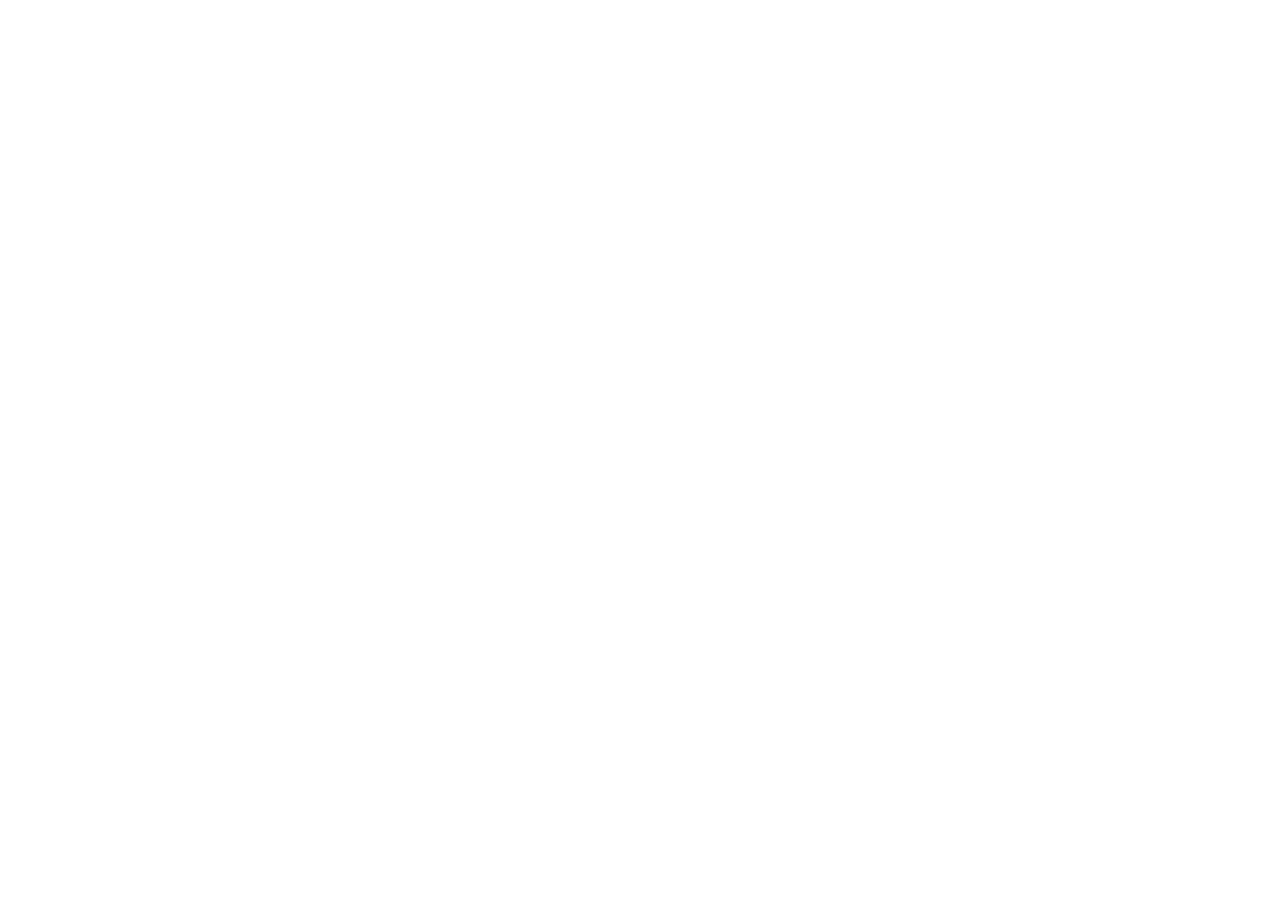
==== index2.html @ 3d76aa30 "second commit" ====
<!DOCTYPE html>
<html lang="en">
<head>
    <meta charset="UTF-8">
    <meta http-equiv="X-UA-Compatible" content="IE=edge">
    <meta name="viewport" content="width=device-width, initial-scale=1.0">
    <title>My second githup repo</title>
</head>
<body>
    
</body>
</html>
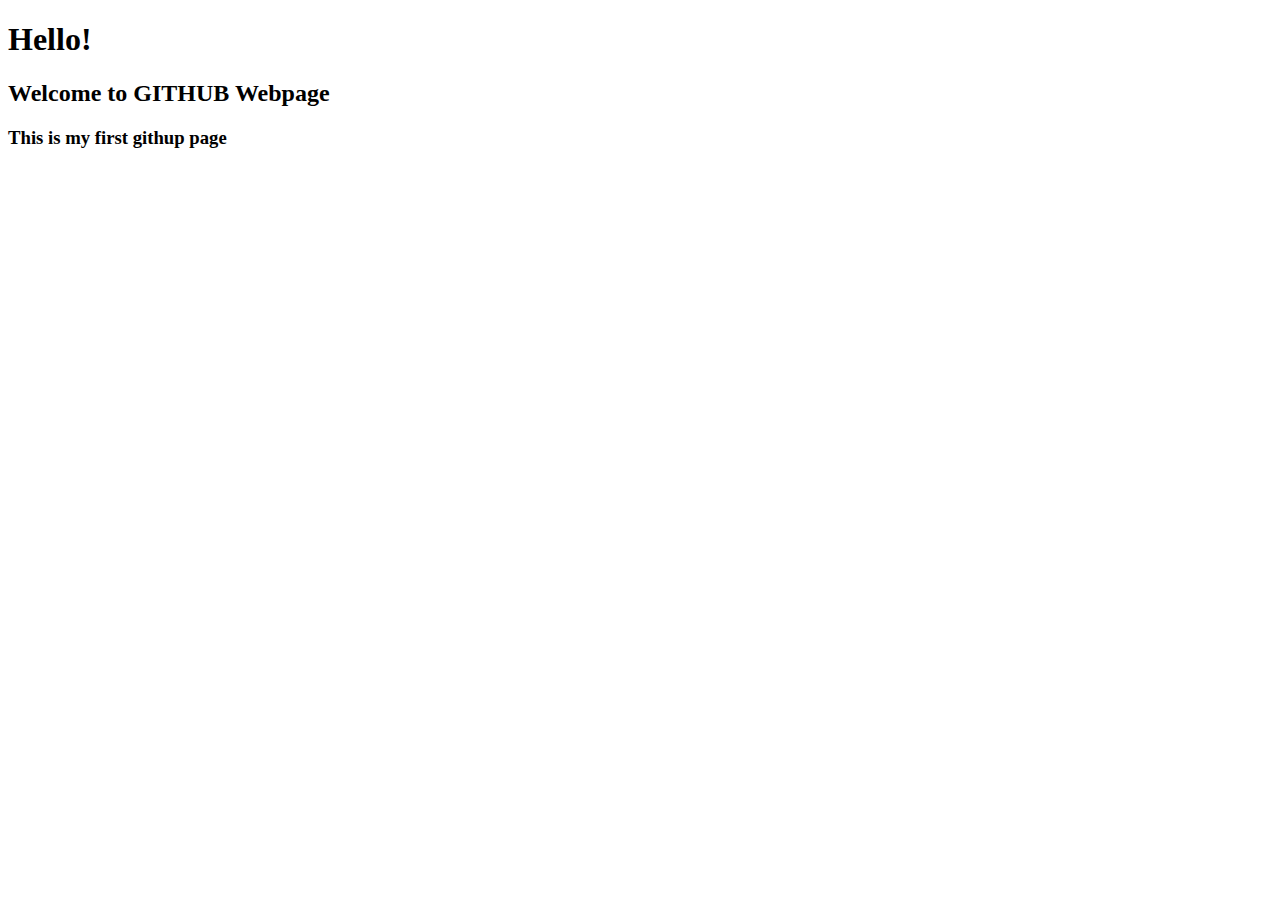
==== commit e735e8f9: "This is heading" ====
--- a/index2.html
+++ b/index2.html
@@ -7,6 +7,8 @@
     <title>My second githup repo</title>
 </head>
 <body>
-    
+    <h1>Hello!</h1>
+    <h2>Welcome to GITHUB Webpage</h2>
+    <h3>This is my first githup page</h3>
 </body>
 </html>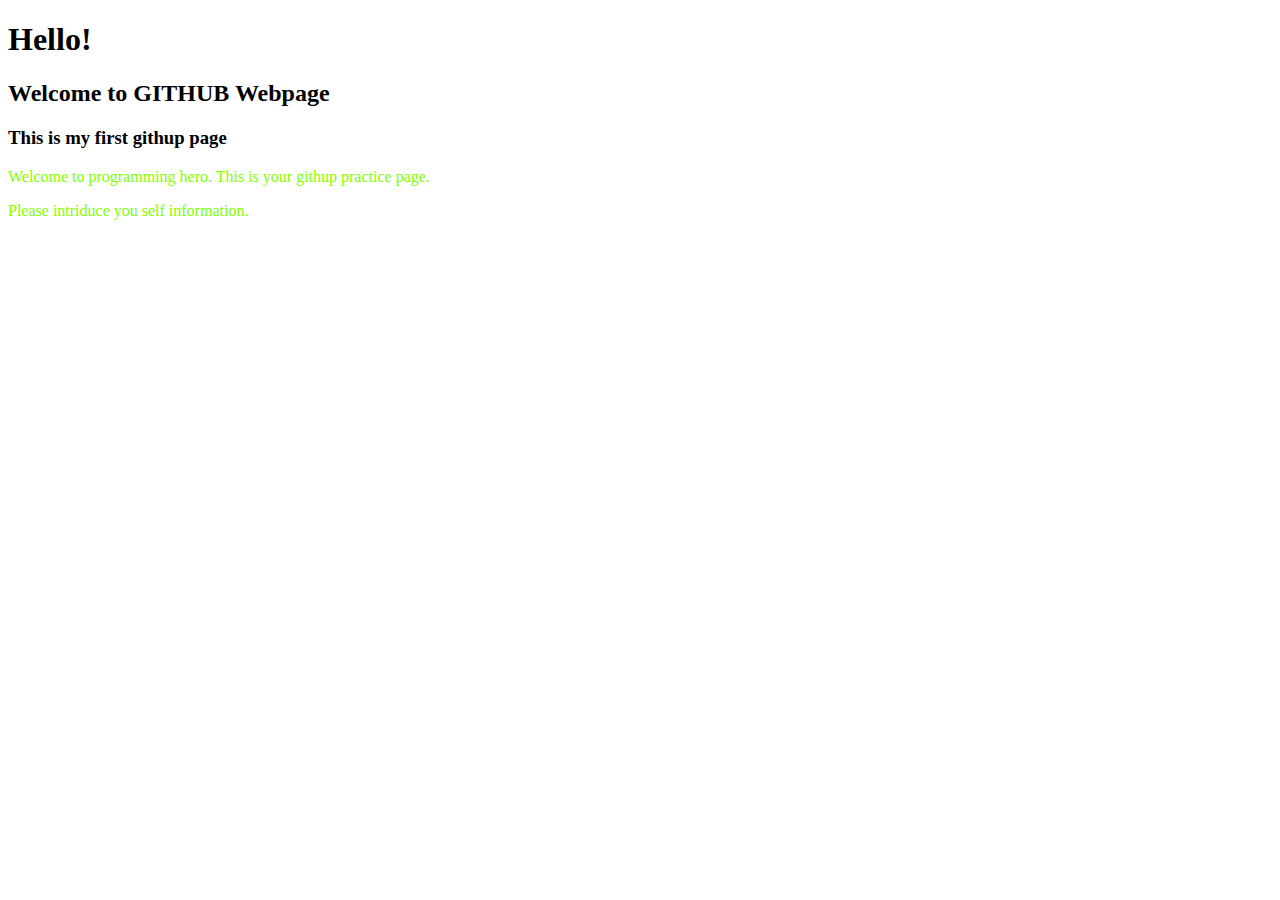
==== commit 682af2a3: "CSS Design" ====
--- a/index2.html
+++ b/index2.html
@@ -5,10 +5,13 @@
     <meta http-equiv="X-UA-Compatible" content="IE=edge">
     <meta name="viewport" content="width=device-width, initial-scale=1.0">
     <title>My second githup repo</title>
+    <link rel="stylesheet" href="style.css">
 </head>
 <body>
     <h1>Hello!</h1>
     <h2>Welcome to GITHUB Webpage</h2>
     <h3>This is my first githup page</h3>
+    <p>Welcome to programming hero. This is your githup practice page.</p>
+    <p>Please intriduce you self information.</p>
 </body>
 </html>--- a/style.css
+++ b/style.css
@@ -0,0 +1,3 @@
+p{
+    color:chartreuse;
+}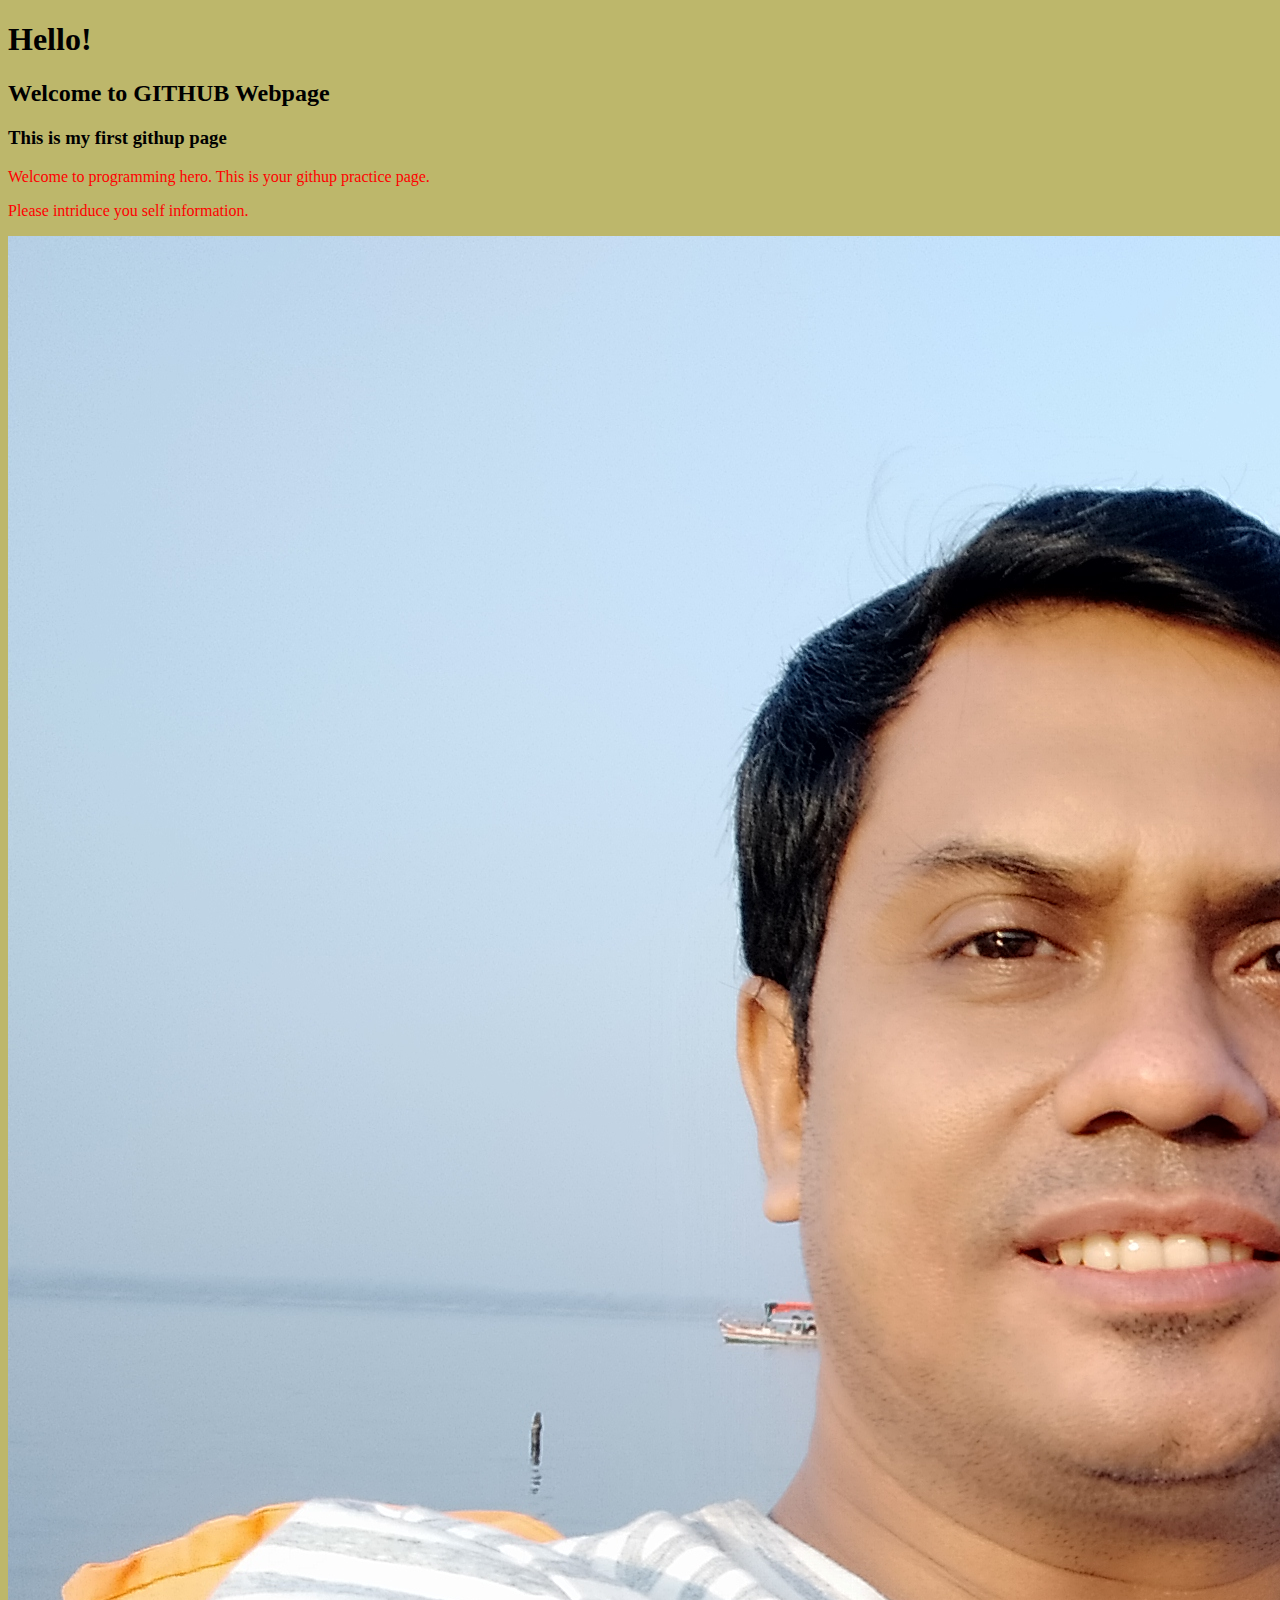
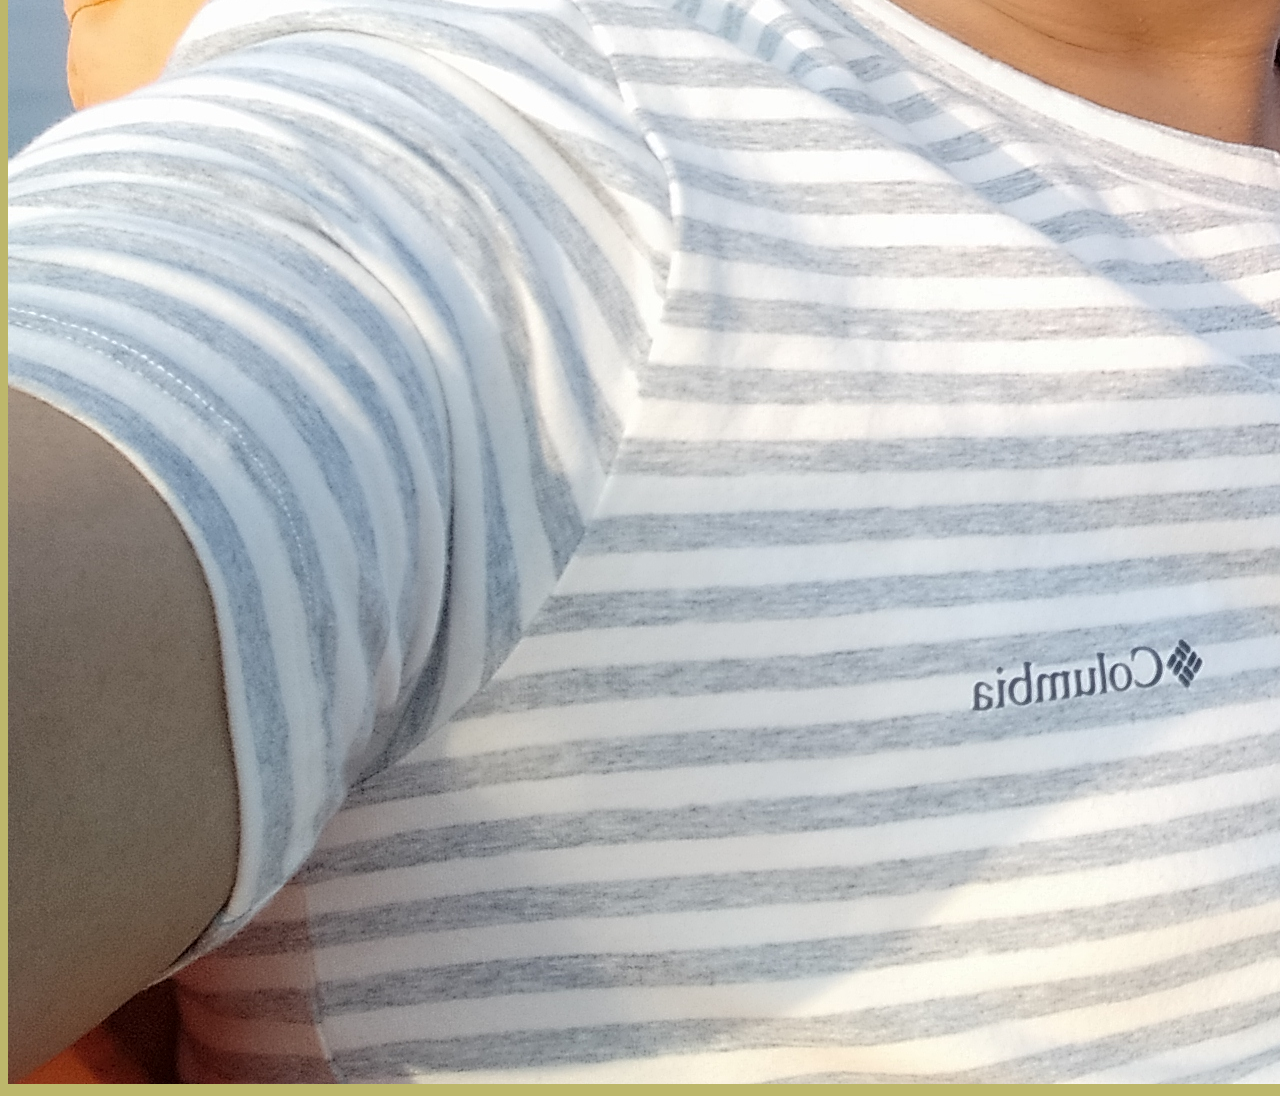
==== commit 54533537: "add image" ====
--- a/index2.html
+++ b/index2.html
@@ -13,5 +13,6 @@
     <h3>This is my first githup page</h3>
     <p>Welcome to programming hero. This is your githup practice page.</p>
     <p>Please intriduce you self information.</p>
+    <img src="ruvel.jpg" alt="">
 </body>
 </html>--- a/style.css
+++ b/style.css
@@ -1,3 +1,6 @@
 p{
-    color:chartreuse;
+    color:red;
+}
+body{
+    background-color:darkkhaki;
 }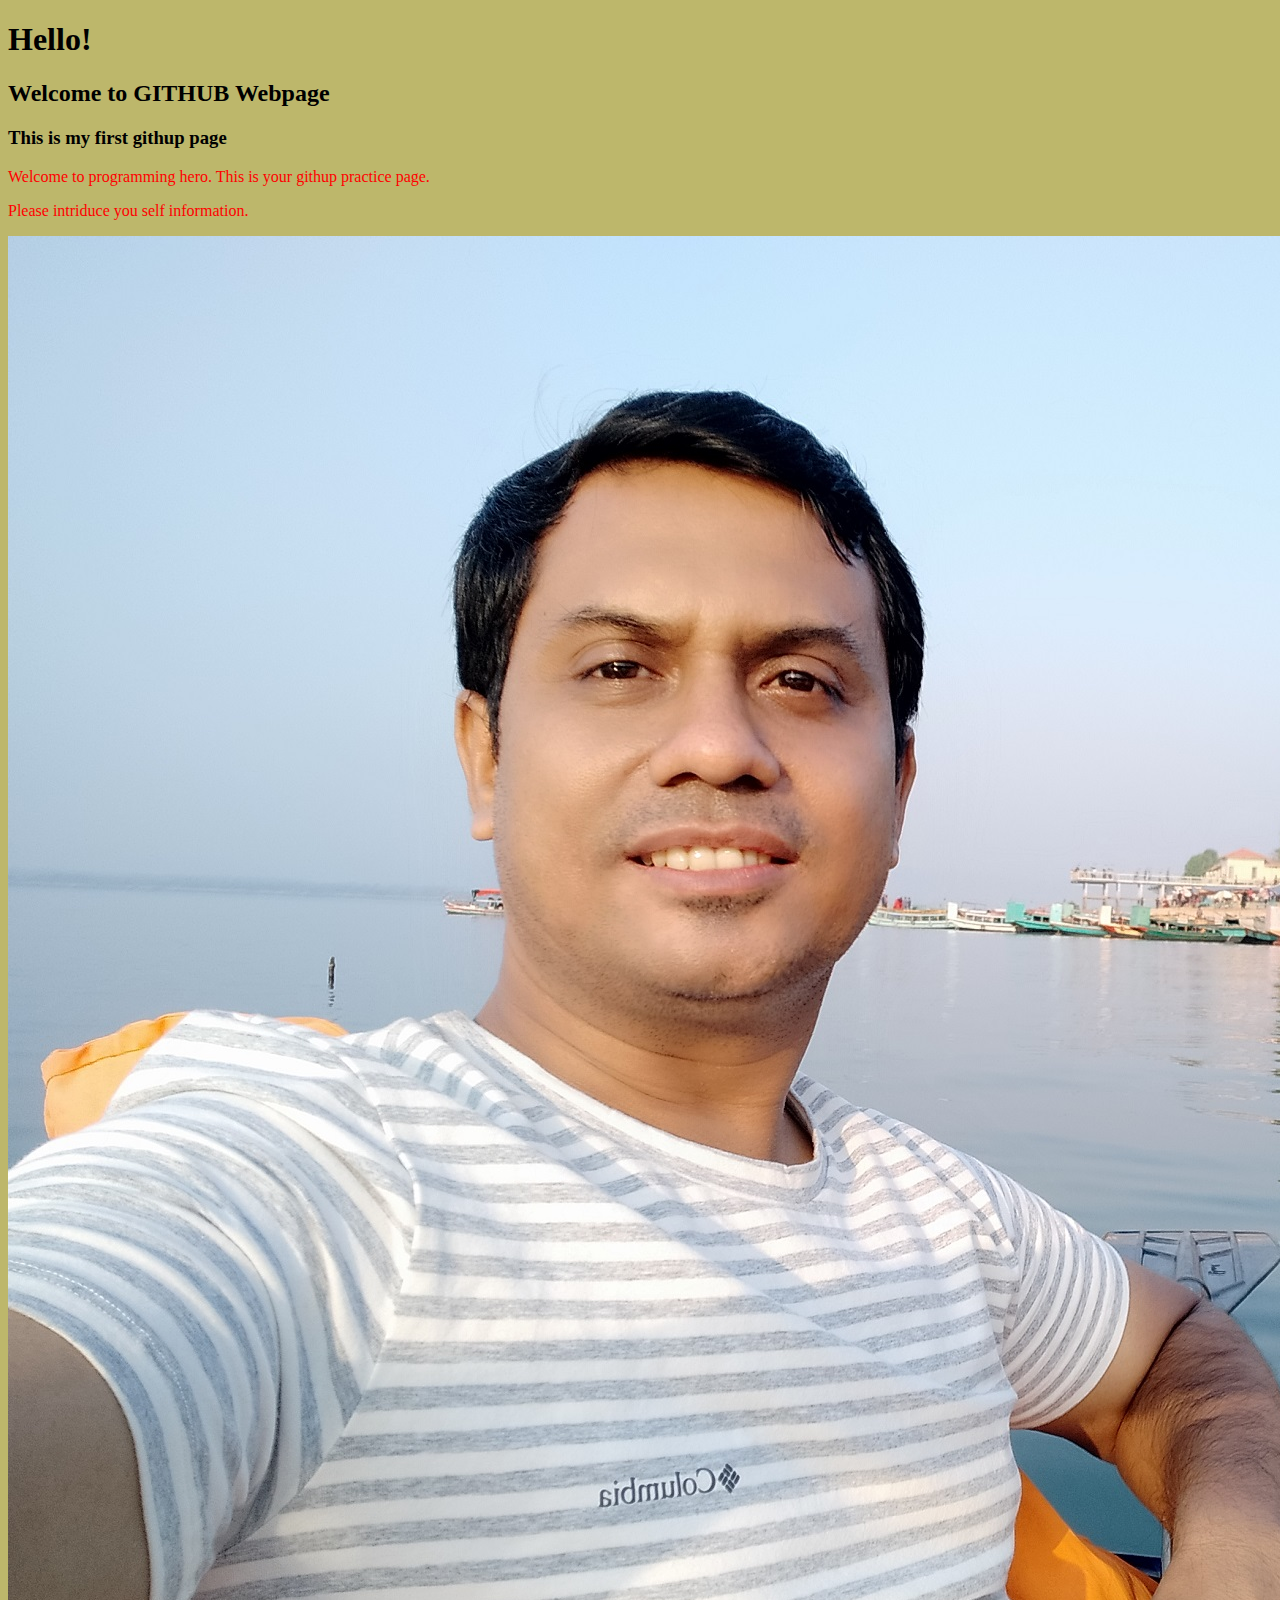
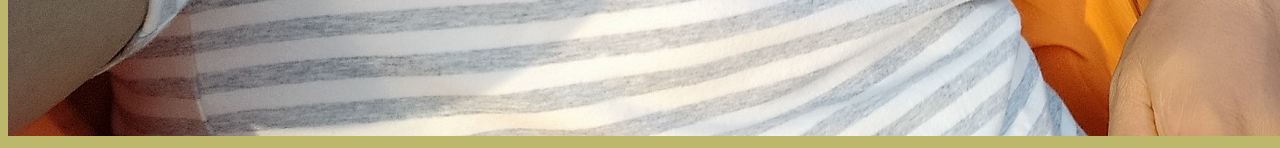
==== commit fa2d30dd: "edit image" ====
--- a/index2.html
+++ b/index2.html
@@ -13,6 +13,6 @@
     <h3>This is my first githup page</h3>
     <p>Welcome to programming hero. This is your githup practice page.</p>
     <p>Please intriduce you self information.</p>
-    <img src="ruvel.jpg" alt="">
+    <img src="ruvel.jpg">
 </body>
 </html>